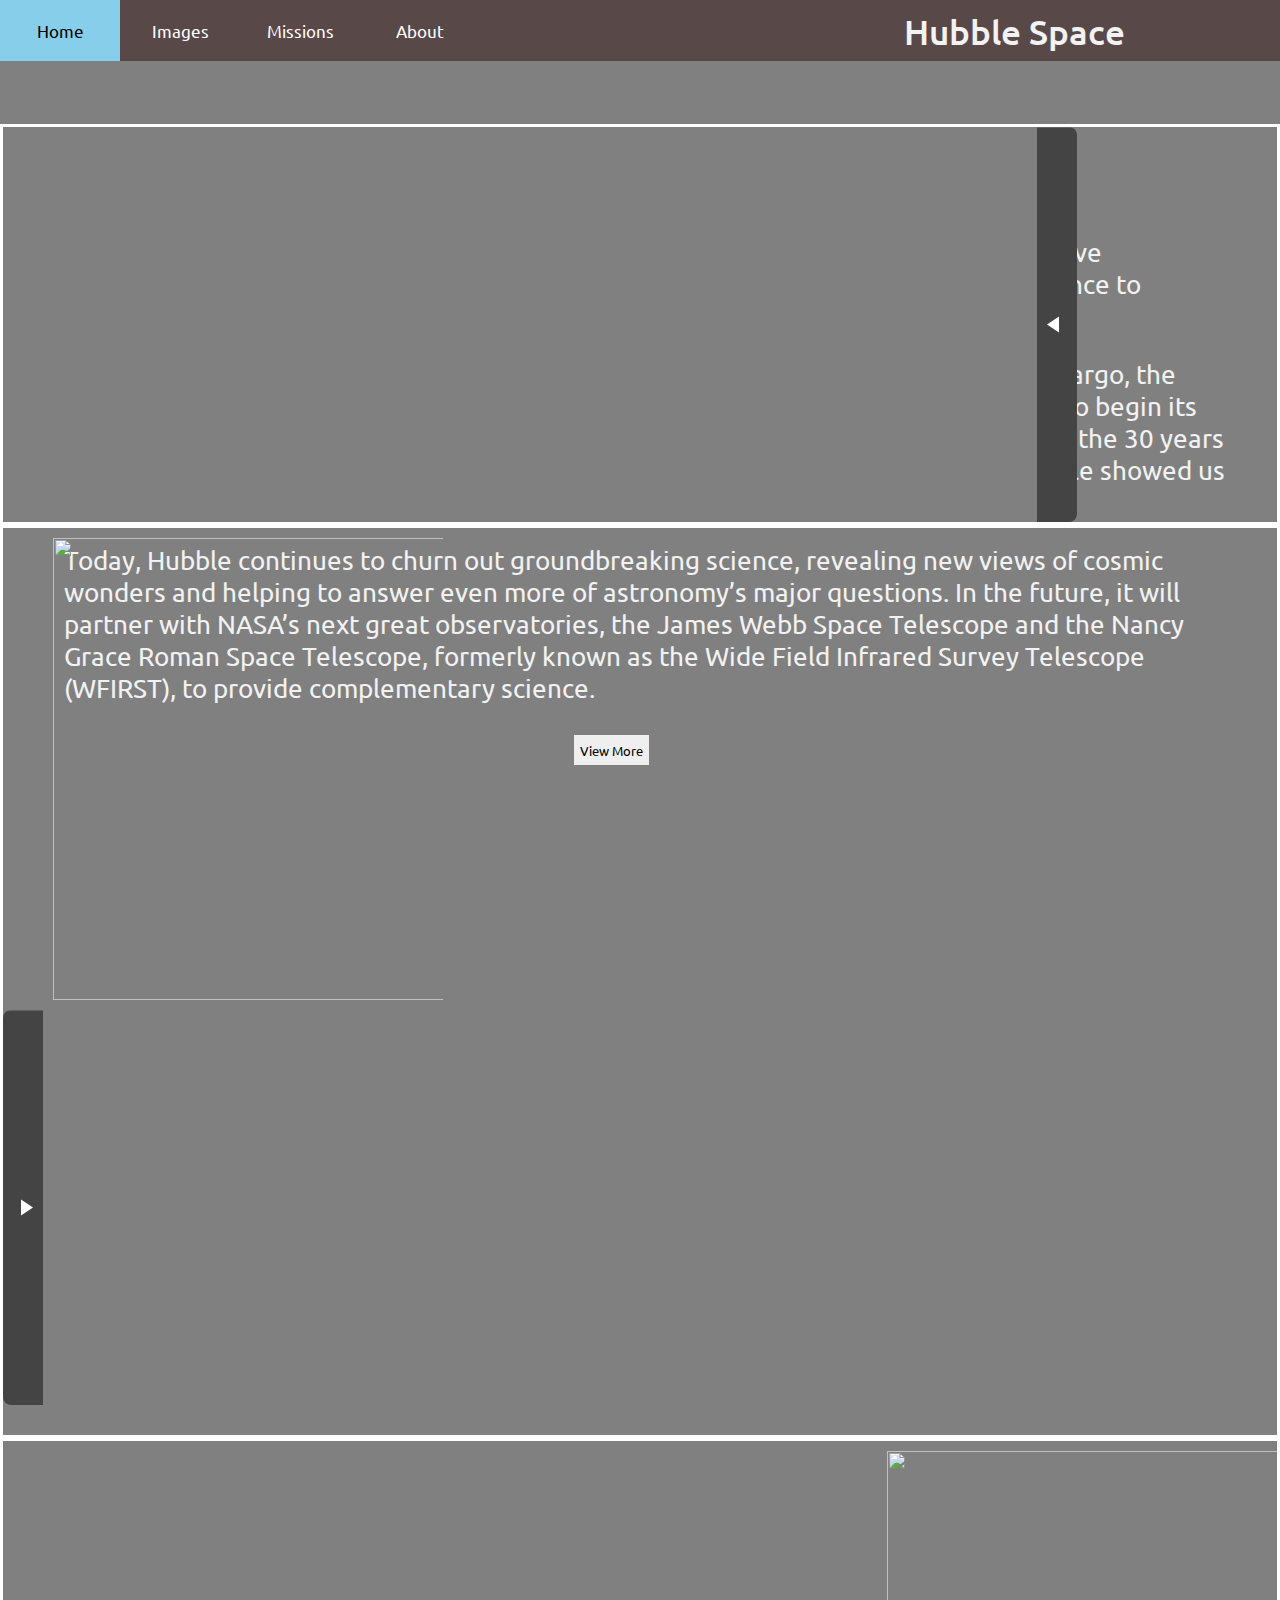
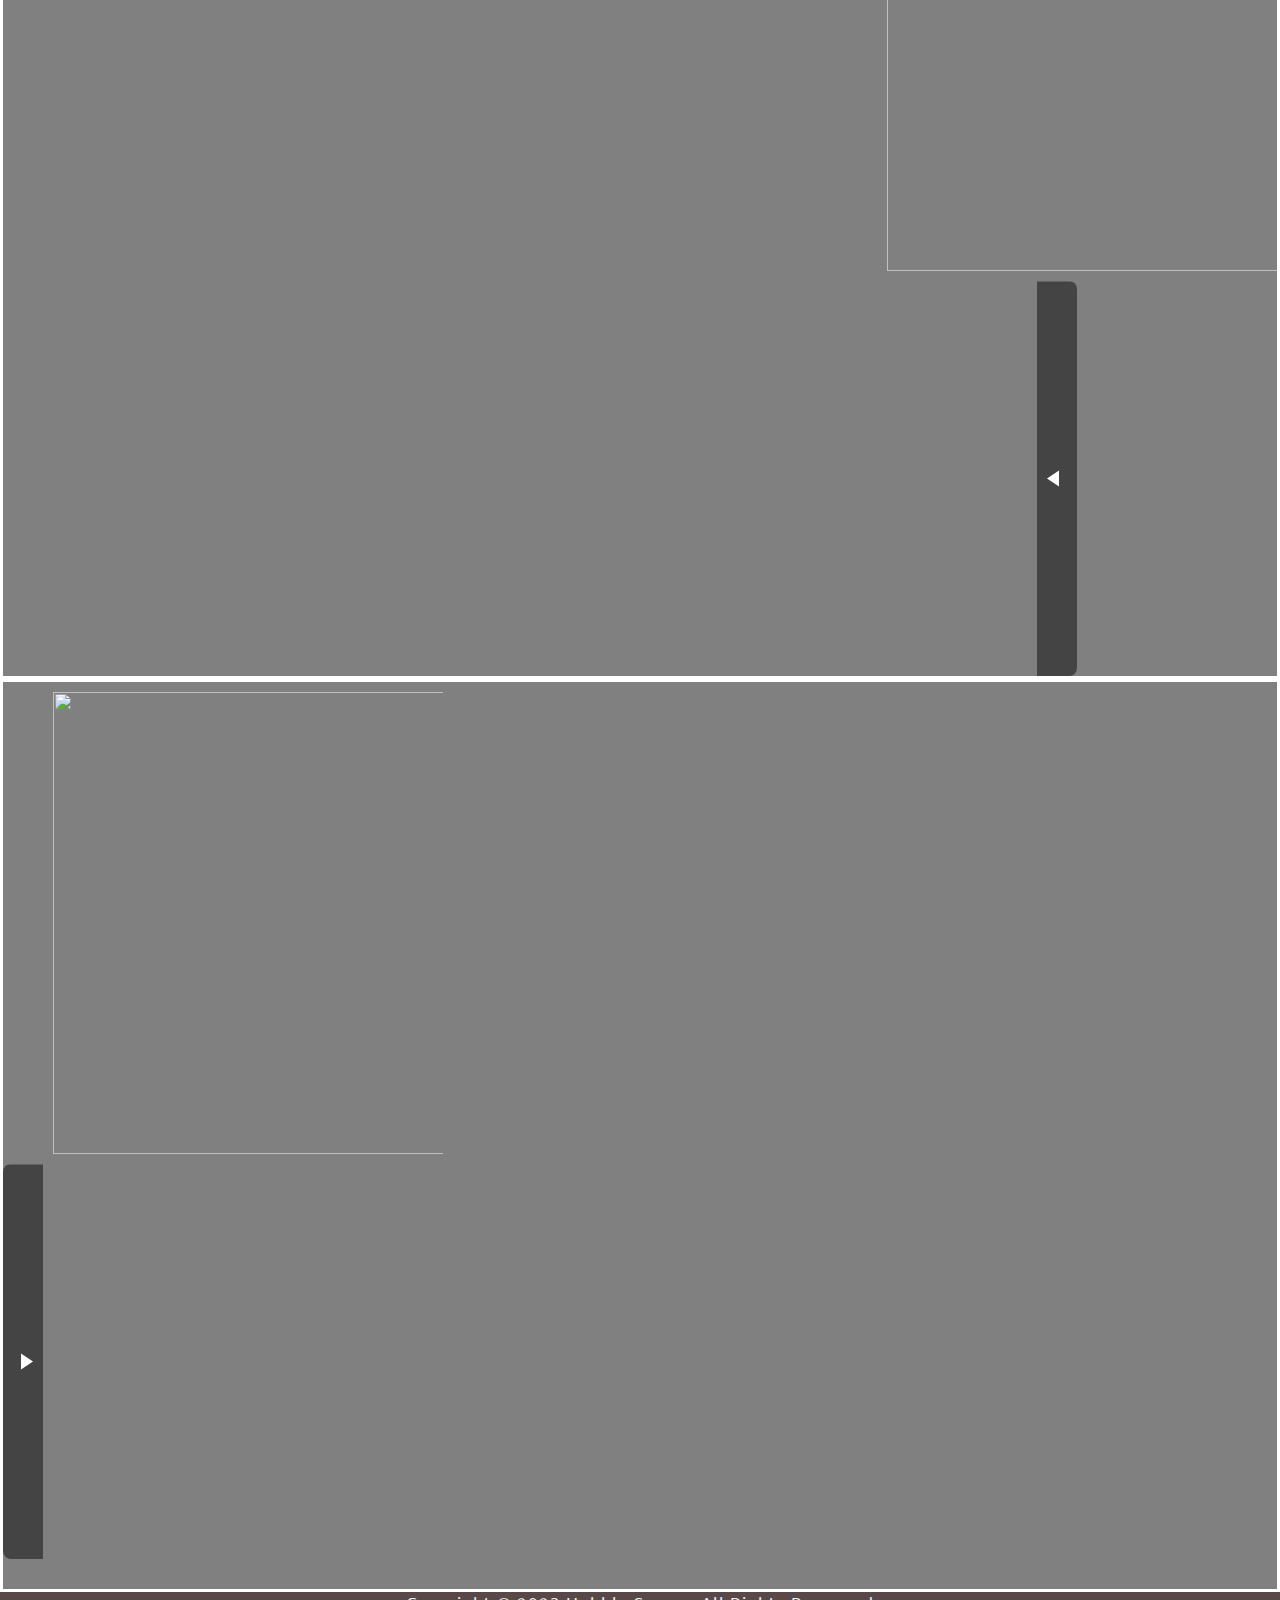
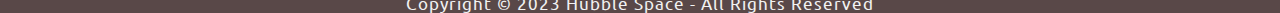
==== index.html @ 1670fb24 "Add files via upload" ====
<!DOCTYPE html>
<html lang="en">

<head>
    <meta charset="UTF-8">
    <meta http-equiv="X-UA-Compatible" content="IE=edge">
    <meta name="viewport" content="width=device-width, initial-scale=1.0">
    <title>Hubble Space</title>
    <link rel="stylesheet" href="imp.css">
</head>

<body>
    <nav>
        <ul>
            <li><a href="index.html">Home</a></li>
            <li><a href="i.html">Images</a></li>
            <li><a href="m.html">Missions</a></li>
            <li><a href="a.html">About</a></li>
        </ul>
        <div class="logo">Hubble Space</div>
    </nav>
    <div class="image2">
        <img src="https://images.hdqwalls.com/download/nebula-space-art-ys-1600x900.jpg" alt="">
        <div class="heading">
            <h3> CELEBRATING 30 YEARS </h3>
            <p>NASA/ESA Hubble Space Telescope celebrated 30 years of science discoveries that have revolutionizned
                nearly all areas of current
                astronomical research, from planetary science to cosmology, and its countless pictures are unmistakably
                out of this world.</p>
            <p>On April 24, 1990, the space shuttle Discovery lifted off from Earth with its precious cargo, the Hubble
                Space Telescope. The next day, astronauts released the telescope into space to begin its journey of
                discovery. No one could have predicted what wonders Hubble would see in the 30 years that followed. From
                our own cosmic backyard to the far reaches of the universe, Hubble showed us properties of space and
                time that for most of human history could only be imagined.</p>
            <p>Today, Hubble continues to churn out groundbreaking science, revealing new views of cosmic wonders and
                helping to answer even more of astronomy’s major questions. In the future, it will partner with NASA’s
                next great observatories, the James Webb Space Telescope and the Nancy Grace Roman Space Telescope,
                formerly known as the Wide Field Infrared Survey Telescope (WFIRST), to provide complementary science.
            </p>
            <div>
                <a href="https://hubblesite.org/mission-and-telescope/hubble-30th-anniversary">
                    <button class="b2">View More</button>
                </a>
            </div>
        </div>
        <div class="wrapper">
            <img class="image1"
                src="https://hubblesite.org/files/live/sites/hubble/files/home/_images/hs-images-hubble-side12x12.jpg?t=tn370"
                alt="">
            <div class="container2">
                <div class="arrow-container">
                    <div class="arrow"></div>
                </div>
                <div class="data-container">
                    <h2>Proposal For Hubble</h2>
                    <p>In 1923, Hermann Oberth—considered a father of modern rocketry, along with Robert H. Goddard and Konstantin Tsiolkovsky—published Die Rakete zu den Planetenräumen ("The Rocket into Planetary Space"), which mentioned how a telescope could be propelled into Earth orbit by a rocket.</p>
                    <p>The history of the Hubble Space Telescope can be traced back as far as 1946, to astronomer Lyman Spitzer's paper entitled "Astronomical advantages of an extraterrestrial observatory". In it, he discussed the two main advantages that a space-based observatory would have over ground-based telescopes. First, the angular resolution (the smallest separation at which objects can be clearly distinguished) would be limited only by diffraction, rather than by the turbulence in the atmosphere, which causes stars to twinkle, known to astronomers as seeing.</p>
                    <p>Also crucial was the work of Nancy Grace Roman, the "Mother of Hubble". Well before it became an official NASA project, she gave public lectures touting the scientific value of the telescope. After it was approved, she became the program scientist, setting up the steering committee in charge of making astronomer needs feasible to implement and writing testimony to Congress throughout the 1970s to advocate continued funding of the telescope. Her work as project scientist helped set the standards for NASA's operation of large scientific projects.</p>

                    <a href="https://en.wikipedia.org/wiki/Hubble_Space_Telescope">View More</a>
                </div>
            </div>

        </div>
        <div class="wrapper">
            <img class="image3"
                src="https://static.scientificamerican.com/sciam/cache/file/D14B1C22-04F8-4FB4-95937D13A0B76545.jpg" width="410px" height="462px"
                alt="">
            <div class="container3">
                <div class="arrow-container1">
                    <div class="arrow1"></div>
                </div>
                <div class="data-container">
                    <h2>What has Hubble Found?</h2>
                    <p>Hubble's success is in no small part due to its position high above the atmosphere, removing many effects that hamper ground-based observers. In fact, ultraviolet astronomy is all but impossible to complete from the ground due to the presence of gases like ozone that block ultraviolet light in the upper atmosphere. Thanks to this and the lack of the turbulent air currents that make stars look like they are twinkling, Hubble is able to take some of the sharpest and deepest images of our Universe.</p>
                    <p>When Hubble shows us images in space, the view it gives us is always of how objects looked some time in the past. This is because light takes time to travel the long distances from the objects it came from. Even with relatively local objects the delay can be impressive, with our nearest neighbouring galaxy, the Andromeda galaxy, being viewed as it was almost 2.5 million years ago. This means telescopes like Hubble act like time machines, enabling us to study the history of our Universe.</p>
                    <p>When Hubble was first launched, a mistake with its mirror caused a large blurring effect that severely hampered its ability to complete ground breaking astronomy. The first servicing mission to Hubble had astronauts on the Endeavour space shuttle fix a flaw in Hubble’s mirror, bringing its optics to the stunning level of detail we see today.</p>

                    <a href="https://www.rmg.co.uk/stories/topics/what-has-hubble-space-telescope-discovered#:~:text=Helped%20pin%20down%20the%20age,black%20hole%20at%20the%20centre.">View More</a>
                </div>
            </div>

        </div>
        <div class="wrapper">
            <img class="image1"
                src="https://www.nasa.gov/sites/default/files/thumbnails/image/hubble-about-primary-mirror.jpg" width="410px" height="420px"
                alt="">
            <div class="container2">
                <div class="arrow-container">
                    <div class="arrow"></div>
                </div>
                <div class="data-container">
                    <h2>Building Of Hubble</h2>
                    <p>The Earth's atmosphere is the bane of astronomers. The idea of sending a telescope into space to avoid it was first proposed long before the first satellites were launched, long before anyone even dreamt of sending astronauts to space, German rocket scientist Herman Oberth was a pioneering thinker of his time and suggested a space bound telescope as early as 1923 in his book "Die Rakete zu den Planeträumen". A space telescope avoids frustrating problems such as cloudy and misty observing nights, the twinkling of stars even on clear nights and absorption of the ultraviolet and infrared parts of the spectrum.</p>
                    <p>It took many years before technology caught up with Oberth's idea. The American Lyman Spitzer proposed a more realistic plan for a space telescope in 1946 and lobbied for his idea for almost 30 years. In the 1970s NASA and the European Space Agency took up the idea and proposed a 3 metre space telescope. Funding began to flow in 1977 and it was decided to name the telescope after Edwin Powell Hubble who had discovered the expansion of the Universe in the 1920s. Although the Hubble Space Telescope was down-sized to 2.4 metres the project started to attract significant attention from astronomers.</p>
                    <p>The precision-ground mirror was finished in 1981 and the assembly of the entire spacecraft was completed in 1985. The plan called for a launch on NASA's Space Shuttle in 1986, but just months before, the scheduled launch the Challenger disaster caused a year long delay of the entire Shuttle programme.</p>

                    <a href="https://esahubble.org/about/history/#:~:text=Although%20the%20Hubble%20Space%20Telescope,spacecraft%20was%20completed%20in%201985.">View More</a>
                </div>
            </div>

        </div>
        <div class="wrapper">
            <img class="image3"
                src="https://ecuip.lib.uchicago.edu/the-story-of-the-hubble-space-telescope/04/images/16865135741_2353176727_k.jpg" width="410px" height="462px"
                alt="">
            <div class="container3">
                <div class="arrow-container1">
                    <div class="arrow1"></div>
                </div>
                <div class="data-container">
                    <h2>Future Of Hubble</h2>
                    <p>In its most recent review of Hubble operations, NASA announced that it would support the observatory through June 2026. In fact, current estimates suggest the observatory can stay in a high-enough orbit for operations to continue until the mid-2030s and beyond; its solar arrays and batteries are also in great shape.</p>
                    <p>The limiting factor comes down to the gyros that the space telescope uses to turn and lock onto targets. While almost all the observatory's systems are redundant, meaning there's still a back-up available if one piece fails, the gyros are one of the few exceptions. Hubble launched with six, but three have failed.</p>
                    <p>"The telescope is currently operating with three gyros and no spares," Andreoli says. However, while it takes three gyros to enable efficient operations, observations are still possible, albeit less efficient, with only one gyro.</p>
                    <p>An entire generation of astronomers have come of age with Hubble in space, and it remains a vital component in the toolbox of modern astronomers. Expect more great science to come from this venerable space telescope.</p>

                    <a href="https://skyandtelescope.org/astronomy-blogs/hubbles-future-in-the-webb-era/#:~:text=Hubble's%20Fate&text=In%20fact%2C%20current%20estimates%20suggest,turn%20and%20lock%20onto%20targets.">View More</a>
                </div>
            </div>

        </div> 



        <footer>
        Copyright © 2023 Hubble Space - All Rights Reserved
    </footer>
</body>

</html>
---- imp.css ----
@import url('https://fonts.googleapis.com/css2?family=Ubuntu:wght@400;500;700&display=swap');

*{
    box-sizing: border-box;
    font-family: 'Ubuntu', sans-serif;
}

body{
    margin: 0;
    background: gray;
}

nav{
    background: #594848;
    width: 100%;
    overflow: auto;
}

ul{
    margin: 0;
    padding: 0;
    list-style: none;
}

li{
    float: left;
}

nav a{
    width: 120px;
    display: block;
    text-decoration: none;
    text-align: center;
    background: #594848;
    font-size: 17px;
    color: white;
    padding: 20px 10px;
    font-family: 'Ubuntu', sans-serif ;
}

nav a:hover{
    background: skyblue;
    color: black;
}
/* image start */
.container{
    max-width: 1200px;
    margin: auto;
    background: #f2f2f2;
    overflow: auto;
}

.gallery{
    margin: 5px;
    border: 1px solid #ccc;
    float: left;
    width: 390px;
}

.gallery img{
    width: 100%;
    height: auto;
}

.desc{
    padding: 15px;
    text-align: center;
    font-size: small;
}

footer{
    padding: 0px;
    font-size: 17px;
    text-align: center;
    background-color: #594848;
    color: #f2f2f2;
    font-family: 'Ubuntu', sans-serif;
    letter-spacing: 1px;
}

.b1{
    text-align: center;
    border: none;
    color: #000000;
    cursor: pointer;
    height: 30px;
    margin-left: 50%;
    margin-top: 5px;
    margin-bottom: 5px;

}

.i1{
    text-align: center;
    margin-top: 10px;
    margin-bottom: 10px;
    font-size: larger;
    color: #f2f2f2;
}
/* image finish */

nav .logo{
    float: right;
    margin-right: 155px;
    margin-top: 10px;
    font-size: 35px;
    font-weight: 500;
    font-style: 'Ubuntu', sans-serif;
    color: #f2f2f2;
}
/* index start*/
.image2{
    position: relative;
}

.image2 img{
    max-width: 100%;
    max-height: 100%;
    margin-top: 10px;
    padding-left: 20px;
    padding-bottom: 50px;
    padding-right: 20px;
}

.heading{
    position: absolute;
    color: #f2f2f2;
    font-size: 2vmax;
    top: 10px;
    left: 5%;
    margin-right: 30px;
}

.heading h3{
    font-size: 4vmax;
}

.wrapper{
    border: 3px solid white;
}

.image1{
    position: relative;
    float: right;
    margin-left: 30px;
    overflow: auto;
    margin-bottom: 10px;
}

.text1{
    color: #f2f2f2;
    font-size: 20px;
    margin-right: 13px;
}

.b2{
    text-align: center;
    border: none;
    color: #000000;
    cursor: pointer;
    height: 30px;
    margin-left: 43%;
    margin-top: 5px;
    margin-bottom: 5px;
}

/* d1{
    position: absolute;
    left: 50px;
} */

/* .hidden {
    display: none;
  } */

  .container2 {
    position: relative;
    width: 1074px;
    height: 395px;
    background-color: gray;
    border-radius: 8px;
    overflow: hidden;
}

  .container3 {
    position: relative;
    width: 1074px;
    height: 395px;
    background-color: gray;
    border-radius: 8px;
    overflow: hidden;
    margin-bottom: 30px;
}

.arrow-container {
    position: absolute;
    top: 50%;
    right: 0;
    transform: translateY(-50%);
    width: 40px;
    height: 100%;
    background-color: #444;
    cursor: pointer;
}

.arrow {
    position: absolute;
    top: 50%;
    left: 10px;
    transform: translateY(-50%);
    width: 0;
    height: 0;
    border-top: 8px solid transparent;
    border-bottom: 8px solid transparent;
    border-right: 12px solid #fff;
}

.data-container {
    position: absolute;
    top: 0;
    left: 0;
    width: 0;
    height: 100%;
    background-color: #fff;
    overflow: hidden;
    transition: width 0.3s ease-in-out;
}

.container2:hover .data-container {
    width: 100%;
    /* Adjust this width to show/hide more content */
    padding: 10px;
}

.container3:hover .data-container {
    width: 100%;
    /* Adjust this width to show/hide more content */
    padding: 10px;
}

.image3{
    float: left;
    position: relative;
    margin-left: 30px;
    overflow: auto;
    margin-bottom: 10px;
    max-width: 25%;
}

.arrow-container1 {
    position: absolute;
    top: 50%;
    left: 0;
    transform: translateY(-50%);
    width: 40px;
    height: 100%;
    background-color: #444;
    cursor: pointer;
}

.arrow1 {
    position: absolute;
    top: 50%;
    right: 10px;
    transform: translateY(-50%);
    width: 0;
    height: 0;
    border-top: 8px solid transparent;
    border-bottom: 8px solid transparent;
    border-left: 12px solid #fff;
}
/* index finish */

/* mission start */

.heading-m{
    text-align: center;
    font-size: larger;
    color: #f2f2f2;
}

.container-m{
    max-width: 1200px;
    margin: auto;
    background: #f2f2f2;
    overflow: auto;
}

.gallery-m img{
   padding-left: 100px;
   margin-top: 10px;
}

.text-m{
    padding-left: 20px;
    padding-top: 5px;
    padding-right: 20px;
}

.collapsible {
    background-color: #777;
    color: white;
    cursor: pointer;
    padding: 18px;
    width: 100%;
    border: none;
    text-align: left;
    outline: none;
    font-size: 15px;
  }
  
  .active, .collapsible:hover {
    background-color: #4f3737;
  }
  
  .content {
    padding: 0 18px;
    max-height: 0;
    overflow: hidden;
    transition: max-height 0.2s ease-out;
    background-color: #f1f1f1;
  }

  .b-m{
    border-color: #444;
    text-align: center;
    cursor: pointer;
    height: 30px;
    margin-left: 46%;
    margin-top: 5px;
    margin-bottom: 5px;
  }

/* .gallery-m{
    margin: 5px;
    border: 1px solid #ccc;
    float: left;
    width: 390px;
} */

/* mission finish  */

/* about start */

.gallery-a img{
    padding-left: 50px;
    margin-top: 10px;
 }
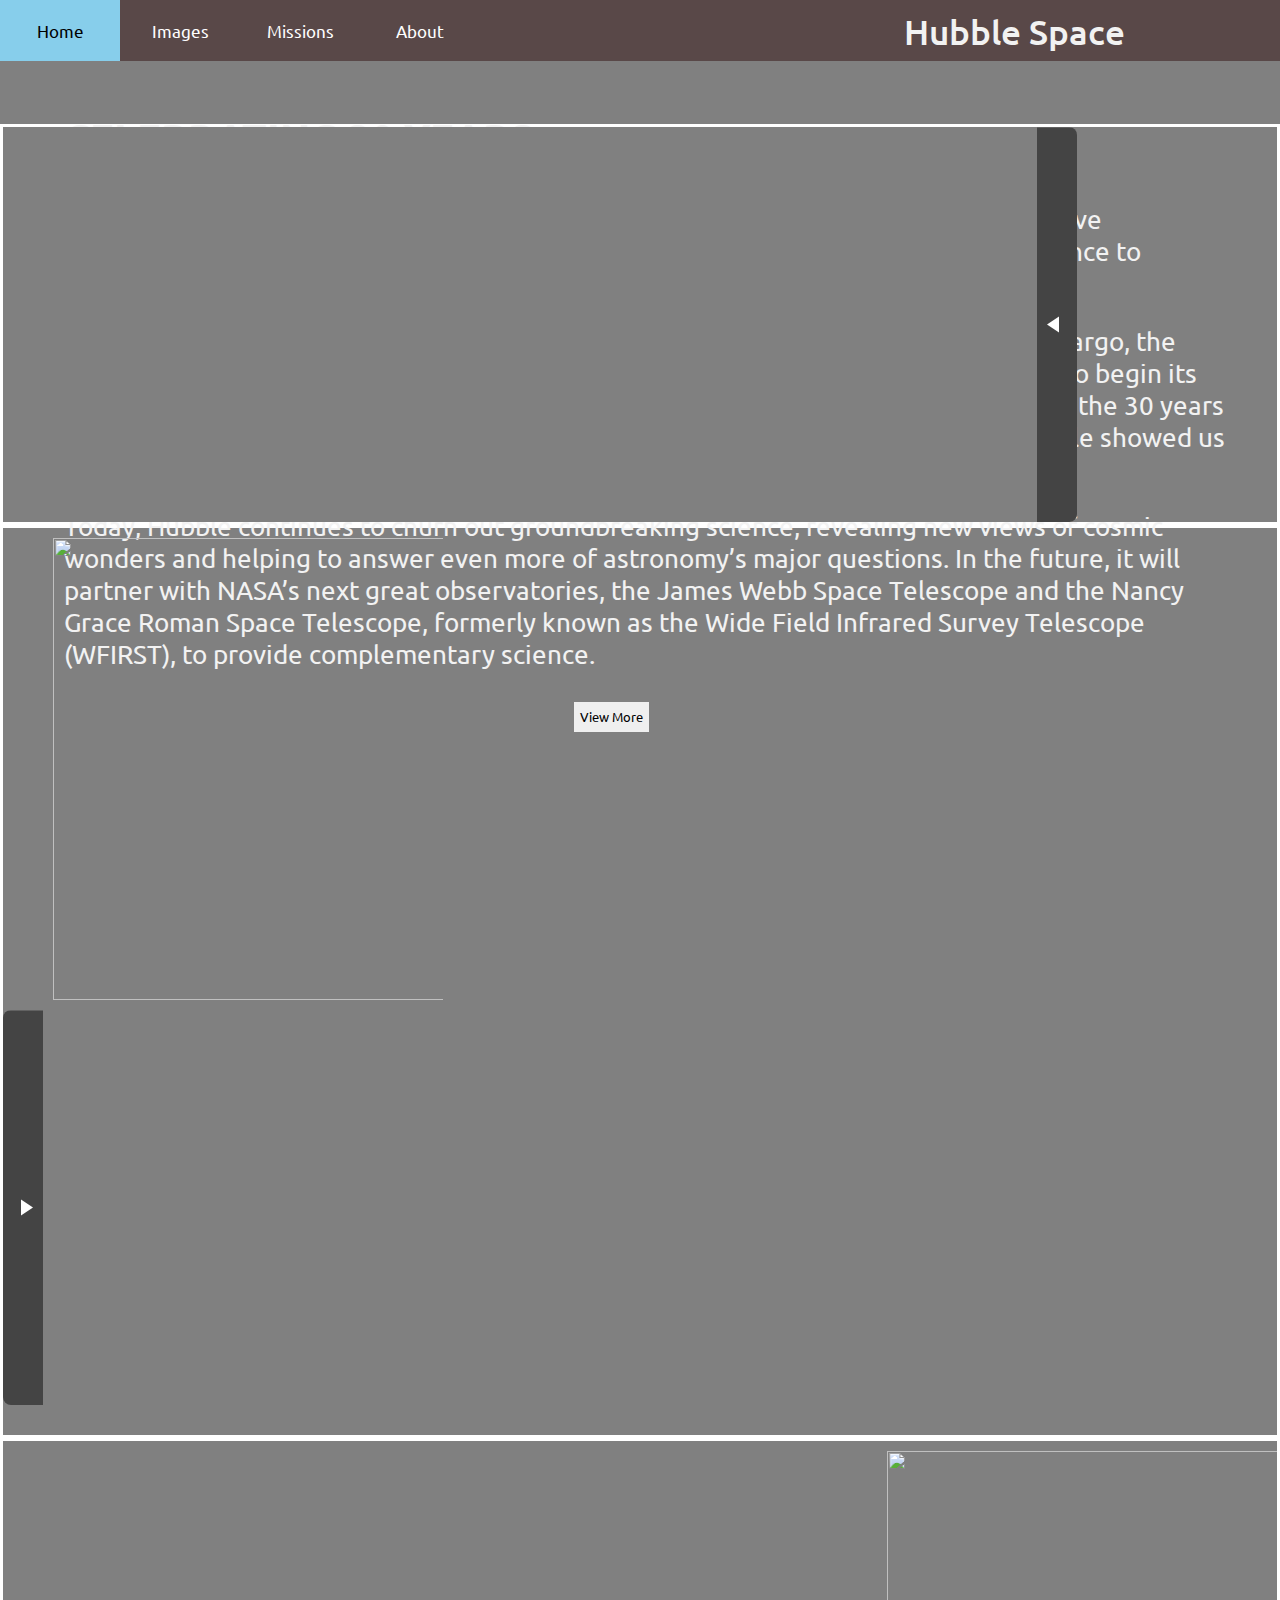
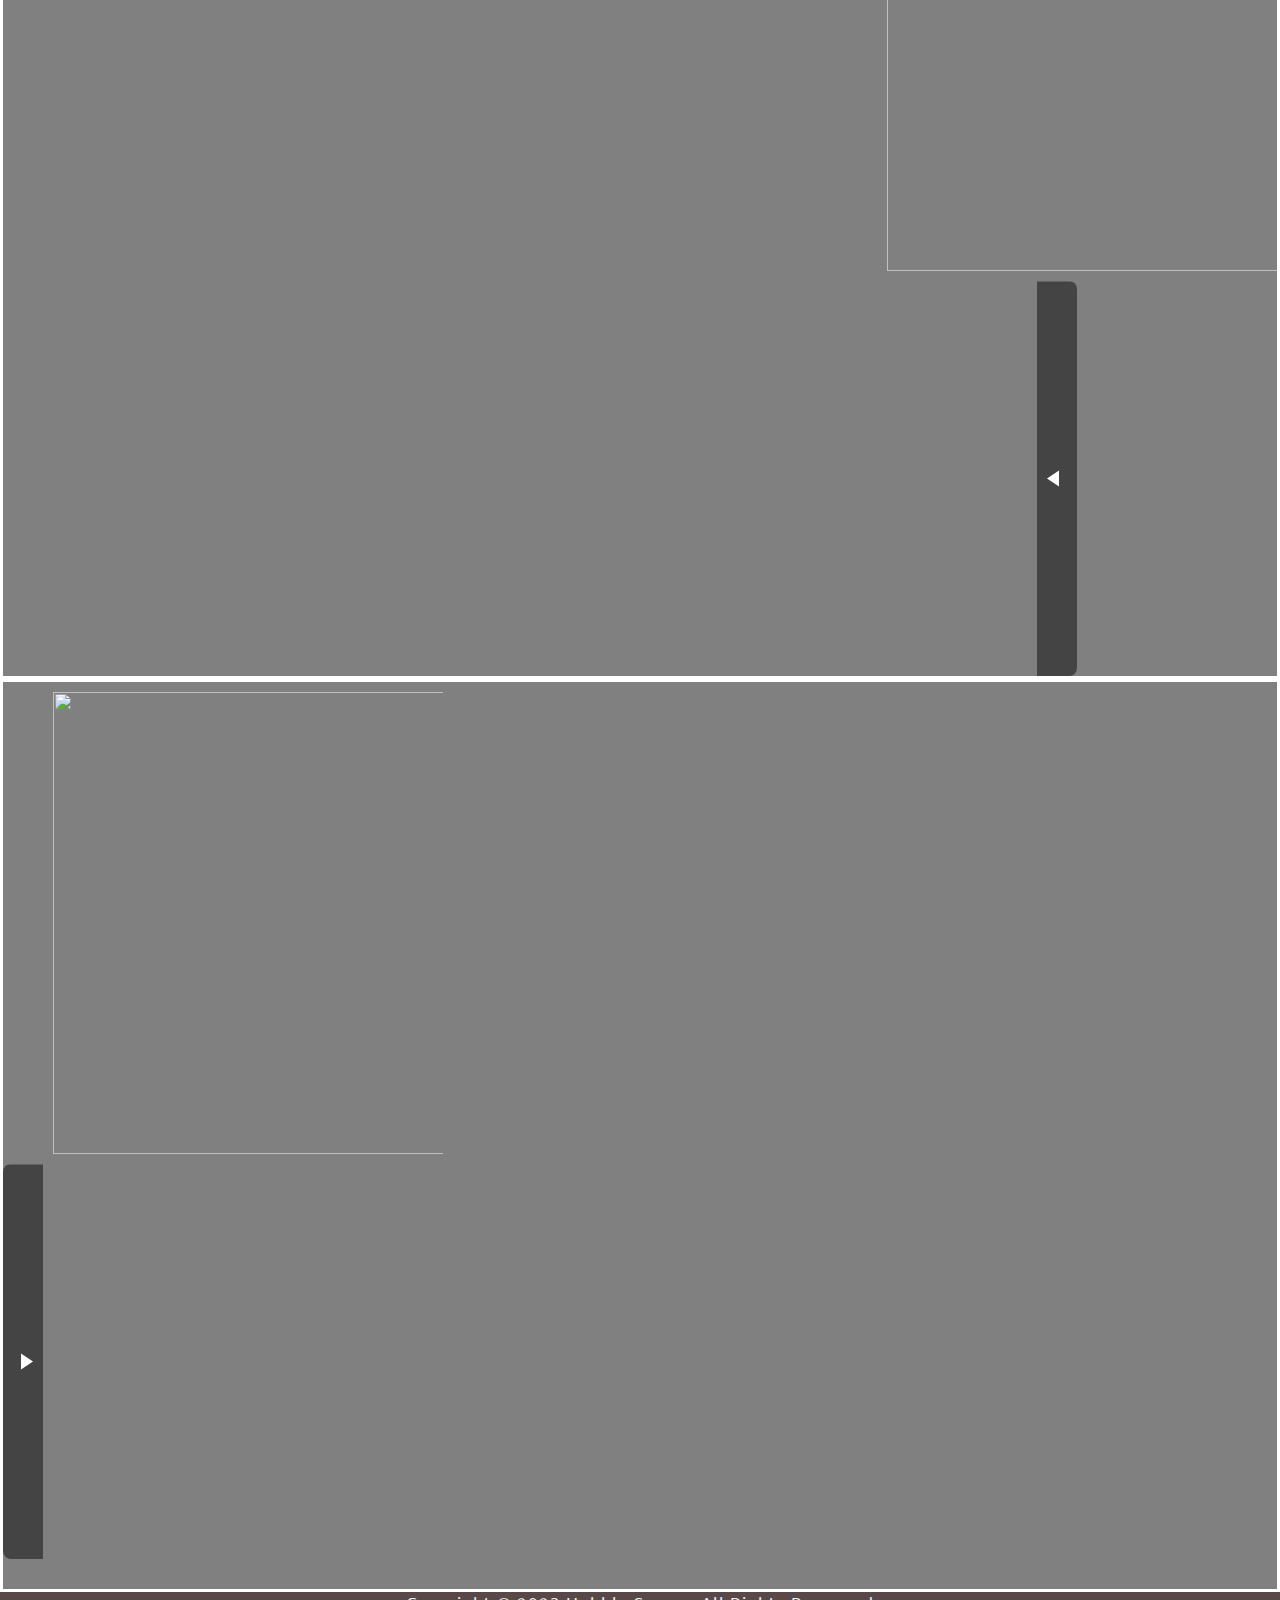
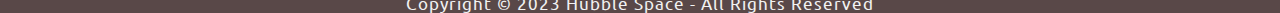
==== commit bd781bf8: "Add files via upload" ====
--- a/index.html
+++ b/index.html
@@ -6,6 +6,11 @@
     <meta http-equiv="X-UA-Compatible" content="IE=edge">
     <meta name="viewport" content="width=device-width, initial-scale=1.0">
     <title>Hubble Space</title>
+    <!-- for-mobile-apps -->
+    <meta name="viewport" content="width=device-width, initial-scale=1">
+    <meta http-equiv="Content-Type" content="text/html; charset=utf-8" />
+    <meta name="keywords"
+        content="Resort Inn Responsive , Smartphone Compatible web template , Samsung, LG, Sony Ericsson, Motorola web design" />
     <link rel="stylesheet" href="imp.css">
 </head>
 
@@ -53,9 +58,21 @@
                 </div>
                 <div class="data-container">
                     <h2>Proposal For Hubble</h2>
-                    <p>In 1923, Hermann Oberth—considered a father of modern rocketry, along with Robert H. Goddard and Konstantin Tsiolkovsky—published Die Rakete zu den Planetenräumen ("The Rocket into Planetary Space"), which mentioned how a telescope could be propelled into Earth orbit by a rocket.</p>
-                    <p>The history of the Hubble Space Telescope can be traced back as far as 1946, to astronomer Lyman Spitzer's paper entitled "Astronomical advantages of an extraterrestrial observatory". In it, he discussed the two main advantages that a space-based observatory would have over ground-based telescopes. First, the angular resolution (the smallest separation at which objects can be clearly distinguished) would be limited only by diffraction, rather than by the turbulence in the atmosphere, which causes stars to twinkle, known to astronomers as seeing.</p>
-                    <p>Also crucial was the work of Nancy Grace Roman, the "Mother of Hubble". Well before it became an official NASA project, she gave public lectures touting the scientific value of the telescope. After it was approved, she became the program scientist, setting up the steering committee in charge of making astronomer needs feasible to implement and writing testimony to Congress throughout the 1970s to advocate continued funding of the telescope. Her work as project scientist helped set the standards for NASA's operation of large scientific projects.</p>
+                    <p class="pa1">In 1923, Hermann Oberth—considered a father of modern rocketry, along with Robert H. Goddard and
+                        Konstantin Tsiolkovsky—published Die Rakete zu den Planetenräumen ("The Rocket into Planetary
+                        Space"), which mentioned how a telescope could be propelled into Earth orbit by a rocket.</p>
+                    <p class="pa1">The history of the Hubble Space Telescope can be traced back as far as 1946, to astronomer Lyman
+                        Spitzer's paper entitled "Astronomical advantages of an extraterrestrial observatory". In it, he
+                        discussed the two main advantages that a space-based observatory would have over ground-based
+                        telescopes. First, the angular resolution (the smallest separation at which objects can be
+                        clearly distinguished) would be limited only by diffraction, rather than by the turbulence in
+                        the atmosphere, which causes stars to twinkle, known to astronomers as seeing.</p>
+                    <p class="pa1">Also crucial was the work of Nancy Grace Roman, the "Mother of Hubble". Well before it became an
+                        official NASA project, she gave public lectures touting the scientific value of the telescope.
+                        After it was approved, she became the program scientist, setting up the steering committee in
+                        charge of making astronomer needs feasible to implement and writing testimony to Congress
+                        throughout the 1970s to advocate continued funding of the telescope. Her work as project
+                        scientist helped set the standards for NASA's operation of large scientific projects.</p>
 
                     <a href="https://en.wikipedia.org/wiki/Hubble_Space_Telescope">View More</a>
                 </div>
@@ -64,68 +81,112 @@
         </div>
         <div class="wrapper">
             <img class="image3"
-                src="https://static.scientificamerican.com/sciam/cache/file/D14B1C22-04F8-4FB4-95937D13A0B76545.jpg" width="410px" height="462px"
-                alt="">
+                src="https://static.scientificamerican.com/sciam/cache/file/D14B1C22-04F8-4FB4-95937D13A0B76545.jpg"
+                width="410px" height="462px" alt="">
             <div class="container3">
                 <div class="arrow-container1">
                     <div class="arrow1"></div>
                 </div>
                 <div class="data-container">
                     <h2>What has Hubble Found?</h2>
-                    <p>Hubble's success is in no small part due to its position high above the atmosphere, removing many effects that hamper ground-based observers. In fact, ultraviolet astronomy is all but impossible to complete from the ground due to the presence of gases like ozone that block ultraviolet light in the upper atmosphere. Thanks to this and the lack of the turbulent air currents that make stars look like they are twinkling, Hubble is able to take some of the sharpest and deepest images of our Universe.</p>
-                    <p>When Hubble shows us images in space, the view it gives us is always of how objects looked some time in the past. This is because light takes time to travel the long distances from the objects it came from. Even with relatively local objects the delay can be impressive, with our nearest neighbouring galaxy, the Andromeda galaxy, being viewed as it was almost 2.5 million years ago. This means telescopes like Hubble act like time machines, enabling us to study the history of our Universe.</p>
-                    <p>When Hubble was first launched, a mistake with its mirror caused a large blurring effect that severely hampered its ability to complete ground breaking astronomy. The first servicing mission to Hubble had astronauts on the Endeavour space shuttle fix a flaw in Hubble’s mirror, bringing its optics to the stunning level of detail we see today.</p>
+                    <p class="pa1">Hubble's success is in no small part due to its position high above the atmosphere, removing many
+                        effects that hamper ground-based observers. In fact, ultraviolet astronomy is all but impossible
+                        to complete from the ground due to the presence of gases like ozone that block ultraviolet light
+                        in the upper atmosphere. Thanks to this and the lack of the turbulent air currents that make
+                        stars look like they are twinkling, Hubble is able to take some of the sharpest and deepest
+                        images of our Universe.</p>
+                    <p class="pa1">When Hubble shows us images in space, the view it gives us is always of how objects looked some
+                        time in the past. This is because light takes time to travel the long distances from the objects
+                        it came from. Even with relatively local objects the delay can be impressive, with our nearest
+                        neighbouring galaxy, the Andromeda galaxy, being viewed as it was almost 2.5 million years ago.
+                        This means telescopes like Hubble act like time machines, enabling us to study the history of
+                        our Universe.</p>
+                    <p class="pa1">When Hubble was first launched, a mistake with its mirror caused a large blurring effect that
+                        severely hampered its ability to complete ground breaking astronomy. The first servicing mission
+                        to Hubble had astronauts on the Endeavour space shuttle fix a flaw in Hubble’s mirror, bringing
+                        its optics to the stunning level of detail we see today.</p>
 
-                    <a href="https://www.rmg.co.uk/stories/topics/what-has-hubble-space-telescope-discovered#:~:text=Helped%20pin%20down%20the%20age,black%20hole%20at%20the%20centre.">View More</a>
+                    <a
+                        href="https://www.rmg.co.uk/stories/topics/what-has-hubble-space-telescope-discovered#:~:text=Helped%20pin%20down%20the%20age,black%20hole%20at%20the%20centre.">View
+                        More</a>
                 </div>
             </div>
 
         </div>
         <div class="wrapper">
             <img class="image1"
-                src="https://www.nasa.gov/sites/default/files/thumbnails/image/hubble-about-primary-mirror.jpg" width="410px" height="420px"
-                alt="">
+                src="https://www.nasa.gov/sites/default/files/thumbnails/image/hubble-about-primary-mirror.jpg"
+                width="410px" height="420px" alt="">
             <div class="container2">
                 <div class="arrow-container">
                     <div class="arrow"></div>
                 </div>
                 <div class="data-container">
                     <h2>Building Of Hubble</h2>
-                    <p>The Earth's atmosphere is the bane of astronomers. The idea of sending a telescope into space to avoid it was first proposed long before the first satellites were launched, long before anyone even dreamt of sending astronauts to space, German rocket scientist Herman Oberth was a pioneering thinker of his time and suggested a space bound telescope as early as 1923 in his book "Die Rakete zu den Planeträumen". A space telescope avoids frustrating problems such as cloudy and misty observing nights, the twinkling of stars even on clear nights and absorption of the ultraviolet and infrared parts of the spectrum.</p>
-                    <p>It took many years before technology caught up with Oberth's idea. The American Lyman Spitzer proposed a more realistic plan for a space telescope in 1946 and lobbied for his idea for almost 30 years. In the 1970s NASA and the European Space Agency took up the idea and proposed a 3 metre space telescope. Funding began to flow in 1977 and it was decided to name the telescope after Edwin Powell Hubble who had discovered the expansion of the Universe in the 1920s. Although the Hubble Space Telescope was down-sized to 2.4 metres the project started to attract significant attention from astronomers.</p>
-                    <p>The precision-ground mirror was finished in 1981 and the assembly of the entire spacecraft was completed in 1985. The plan called for a launch on NASA's Space Shuttle in 1986, but just months before, the scheduled launch the Challenger disaster caused a year long delay of the entire Shuttle programme.</p>
+                    <p class="pa1">The Earth's atmosphere is the bane of astronomers. The idea of sending a telescope into space to
+                        avoid it was first proposed long before the first satellites were launched, long before anyone
+                        even dreamt of sending astronauts to space, German rocket scientist Herman Oberth was a
+                        pioneering thinker of his time and suggested a space bound telescope as early as 1923 in his
+                        book "Die Rakete zu den Planeträumen". A space telescope avoids frustrating problems such as
+                        cloudy and misty observing nights, the twinkling of stars even on clear nights and absorption of
+                        the ultraviolet and infrared parts of the spectrum.</p>
+                    <p class="pa1">It took many years before technology caught up with Oberth's idea. The American Lyman Spitzer
+                        proposed a more realistic plan for a space telescope in 1946 and lobbied for his idea for almost
+                        30 years. In the 1970s NASA and the European Space Agency took up the idea and proposed a 3
+                        metre space telescope. Funding began to flow in 1977 and it was decided to name the telescope
+                        after Edwin Powell Hubble who had discovered the expansion of the Universe in the 1920s.
+                        Although the Hubble Space Telescope was down-sized to 2.4 metres the project started to attract
+                        significant attention from astronomers.</p>
+                    <p class="pa1">The precision-ground mirror was finished in 1981 and the assembly of the entire spacecraft was
+                        completed in 1985. The plan called for a launch on NASA's Space Shuttle in 1986, but just months
+                        before, the scheduled launch the Challenger disaster caused a year long delay of the entire
+                        Shuttle programme.</p>
 
-                    <a href="https://esahubble.org/about/history/#:~:text=Although%20the%20Hubble%20Space%20Telescope,spacecraft%20was%20completed%20in%201985.">View More</a>
+                    <a
+                        href="https://esahubble.org/about/history/#:~:text=Although%20the%20Hubble%20Space%20Telescope,spacecraft%20was%20completed%20in%201985.">View
+                        More</a>
                 </div>
             </div>
 
         </div>
         <div class="wrapper">
             <img class="image3"
-                src="https://ecuip.lib.uchicago.edu/the-story-of-the-hubble-space-telescope/04/images/16865135741_2353176727_k.jpg" width="410px" height="462px"
-                alt="">
+                src="https://ecuip.lib.uchicago.edu/the-story-of-the-hubble-space-telescope/04/images/16865135741_2353176727_k.jpg"
+                width="410px" height="462px" alt="">
             <div class="container3">
                 <div class="arrow-container1">
                     <div class="arrow1"></div>
                 </div>
                 <div class="data-container">
                     <h2>Future Of Hubble</h2>
-                    <p>In its most recent review of Hubble operations, NASA announced that it would support the observatory through June 2026. In fact, current estimates suggest the observatory can stay in a high-enough orbit for operations to continue until the mid-2030s and beyond; its solar arrays and batteries are also in great shape.</p>
-                    <p>The limiting factor comes down to the gyros that the space telescope uses to turn and lock onto targets. While almost all the observatory's systems are redundant, meaning there's still a back-up available if one piece fails, the gyros are one of the few exceptions. Hubble launched with six, but three have failed.</p>
-                    <p>"The telescope is currently operating with three gyros and no spares," Andreoli says. However, while it takes three gyros to enable efficient operations, observations are still possible, albeit less efficient, with only one gyro.</p>
-                    <p>An entire generation of astronomers have come of age with Hubble in space, and it remains a vital component in the toolbox of modern astronomers. Expect more great science to come from this venerable space telescope.</p>
+                    <p class="pa1">In its most recent review of Hubble operations, NASA announced that it would support the
+                        observatory through June 2026. In fact, current estimates suggest the observatory can stay in a
+                        high-enough orbit for operations to continue until the mid-2030s and beyond; its solar arrays
+                        and batteries are also in great shape.</p>
+                    <p class="pa1">The limiting factor comes down to the gyros that the space telescope uses to turn and lock onto
+                        targets. While almost all the observatory's systems are redundant, meaning there's still a
+                        back-up available if one piece fails, the gyros are one of the few exceptions. Hubble launched
+                        with six, but three have failed.</p>
+                    <p class="pa1">"The telescope is currently operating with three gyros and no spares," Andreoli says. However,
+                        while it takes three gyros to enable efficient operations, observations are still possible,
+                        albeit less efficient, with only one gyro.</p>
+                    <p class="pa1">An entire generation of astronomers have come of age with Hubble in space, and it remains a vital
+                        component in the toolbox of modern astronomers. Expect more great science to come from this
+                        venerable space telescope.</p>
 
-                    <a href="https://skyandtelescope.org/astronomy-blogs/hubbles-future-in-the-webb-era/#:~:text=Hubble's%20Fate&text=In%20fact%2C%20current%20estimates%20suggest,turn%20and%20lock%20onto%20targets.">View More</a>
+                    <a
+                        href="https://skyandtelescope.org/astronomy-blogs/hubbles-future-in-the-webb-era/#:~:text=Hubble's%20Fate&text=In%20fact%2C%20current%20estimates%20suggest,turn%20and%20lock%20onto%20targets.">View
+                        More</a>
                 </div>
             </div>
 
-        </div> 
+        </div>
 
 
 
         <footer>
-        Copyright © 2023 Hubble Space - All Rights Reserved
-    </footer>
+            Copyright © 2023 Hubble Space - All Rights Reserved
+        </footer>
 </body>
 
 </html>--- a/imp.css
+++ b/imp.css
@@ -32,7 +32,7 @@
     text-decoration: none;
     text-align: center;
     background: #594848;
-    font-size: 17px;
+    font-size: 1.7rem;
     color: white;
     padding: 20px 10px;
     font-family: 'Ubuntu', sans-serif ;
@@ -65,12 +65,12 @@
 .desc{
     padding: 15px;
     text-align: center;
-    font-size: small;
+    font-size: 1.3rem;
 }
 
 footer{
     padding: 0px;
-    font-size: 17px;
+    font-size: 1.7rem;
     text-align: center;
     background-color: #594848;
     color: #f2f2f2;
@@ -94,7 +94,7 @@
     text-align: center;
     margin-top: 10px;
     margin-bottom: 10px;
-    font-size: larger;
+    font-size: 1.8rem;
     color: #f2f2f2;
 }
 /* image finish */
@@ -103,7 +103,7 @@
     float: right;
     margin-right: 155px;
     margin-top: 10px;
-    font-size: 35px;
+    font-size: 3.5rem;
     font-weight: 500;
     font-style: 'Ubuntu', sans-serif;
     color: #f2f2f2;
@@ -132,7 +132,7 @@
 }
 
 .heading h3{
-    font-size: 4vmax;
+    font-size: 4rem;
 }
 
 .wrapper{
@@ -149,7 +149,7 @@
 
 .text1{
     color: #f2f2f2;
-    font-size: 20px;
+    font-size: 2rem;
     margin-right: 13px;
 }
 
@@ -224,6 +224,7 @@
     background-color: #fff;
     overflow: hidden;
     transition: width 0.3s ease-in-out;
+    font-size: 1.6rem;
 }
 
 .container2:hover .data-container {
@@ -244,7 +245,6 @@
     margin-left: 30px;
     overflow: auto;
     margin-bottom: 10px;
-    max-width: 25%;
 }
 
 .arrow-container1 {
@@ -289,12 +289,14 @@
 .gallery-m img{
    padding-left: 100px;
    margin-top: 10px;
+   width: 100%;
 }
 
 .text-m{
     padding-left: 20px;
     padding-top: 5px;
     padding-right: 20px;
+    font-size: 1.6rem;
 }
 
 .collapsible {
@@ -346,3 +348,29 @@
     padding-left: 50px;
     margin-top: 10px;
  }
+
+ html{
+    font-size: 62.5%;
+ }
+
+ .pa1{
+    font-size: 1.6rem;
+ }
+
+ /* respomsive */
+
+ @media (max-width:998px){
+    html{
+        font-size: 55%;
+    }
+ }
+ @media (max-width:768px){
+    html{
+        font-size: 45%;
+    }
+ }
+ @media (max-width:412px){
+    html{
+        font-size: 40%;
+    }
+ }
